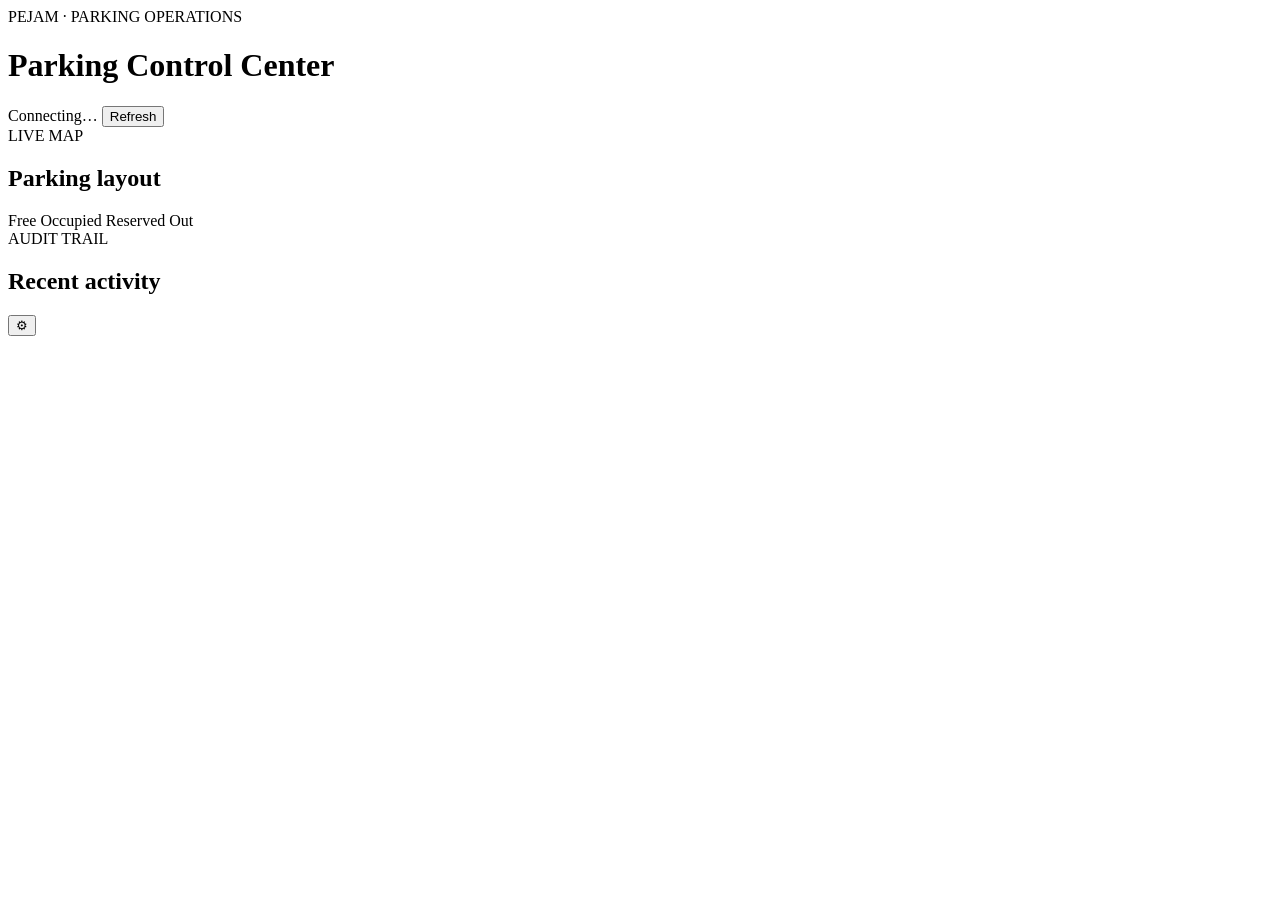
==== src/ParkingPejam.Web/wwwroot/index.html @ 1d6a63fd "feat: add responsive parking dashboard UI" ====
<!doctype html>
<html lang="en">
<head>
  <meta charset="utf-8">
  <meta name="viewport" content="width=device-width,initial-scale=1">
  <meta name="theme-color" content="#08111f">
  <meta name="description" content="Parking Pejam live parking monitoring dashboard">
  <link rel="manifest" href="/manifest.webmanifest">
  <link rel="stylesheet" href="/app.css">
  <title>Parking Pejam · Operations</title>
</head>
<body>
  <div class="app-shell">
    <header class="topbar">
      <div>
        <div class="eyebrow">PEJAM · PARKING OPERATIONS</div>
        <h1>Parking Control Center</h1>
      </div>
      <div class="top-actions">
        <span id="connection" class="status-pill offline">Connecting…</span>
        <button id="refreshBtn" class="ghost">Refresh</button>
      </div>
    </header>

    <main>
      <section class="metrics" id="metrics"></section>

      <section class="grid-layout">
        <div class="panel map-panel">
          <div class="panel-head">
            <div>
              <span class="eyebrow">LIVE MAP</span>
              <h2>Parking layout</h2>
            </div>
            <div class="legend">
              <span><i class="dot free"></i>Free</span>
              <span><i class="dot occupied"></i>Occupied</span>
              <span><i class="dot reserved"></i>Reserved</span>
              <span><i class="dot out"></i>Out</span>
            </div>
          </div>
          <div id="zones"></div>
        </div>

        <aside class="panel events-panel">
          <div class="panel-head">
            <div><span class="eyebrow">AUDIT TRAIL</span><h2>Recent activity</h2></div>
          </div>
          <div id="events" class="events"></div>
        </aside>
      </section>
    </main>
  </div>

  <dialog id="settingsDialog">
    <form method="dialog" class="dialog-card" id="settingsForm">
      <span class="eyebrow">OPERATOR ACCESS</span>
      <h2>Admin key</h2>
      <p>Used only for protected status changes. Stored in this browser session.</p>
      <input id="adminKey" type="password" placeholder="Parking:AdminKey" autocomplete="off">
      <input id="actor" type="text" placeholder="Operator name" value="Web Operator">
      <div class="dialog-actions"><button value="cancel" class="ghost">Cancel</button><button id="saveSettings" value="default">Save</button></div>
    </form>
  </dialog>

  <button id="settingsBtn" class="floating">⚙</button>
  <script src="/app.js"></script>
</body>
</html>
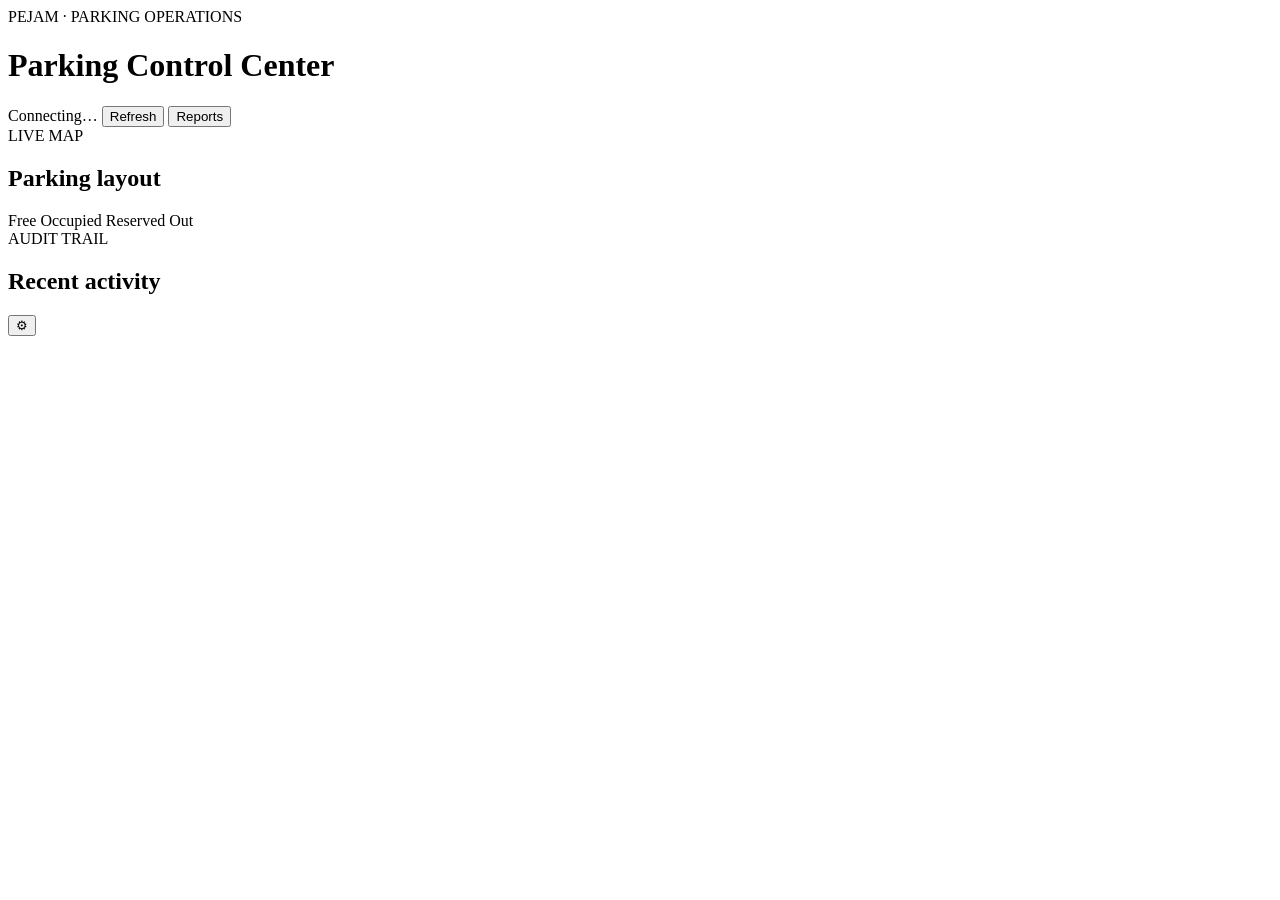
==== commit fb9fe6ba: "feat: add report and export controls to dashboard" ====
--- a/src/ParkingPejam.Web/wwwroot/index.html
+++ b/src/ParkingPejam.Web/wwwroot/index.html
@@ -19,6 +19,7 @@
       <div class="top-actions">
         <span id="connection" class="status-pill offline">Connecting…</span>
         <button id="refreshBtn" class="ghost">Refresh</button>
+        <button id="reportsBtn" class="ghost">Reports</button>
       </div>
     </header>
 
@@ -52,6 +53,21 @@
     </main>
   </div>
 
+  <dialog id="reportsDialog">
+    <div class="dialog-card">
+      <span class="eyebrow">REPORT CENTER</span>
+      <h2>Export & analysis</h2>
+      <p>Download live data for Excel/analysis, or generate a print-ready report and save it as PDF from your browser.</p>
+      <div class="report-actions">
+        <a class="report-action" href="/api/parking/export/spots.csv">Parking spots · CSV / Excel</a>
+        <a class="report-action" href="/api/parking/export/events.csv?take=200">Audit events · CSV / Excel</a>
+        <a class="report-action" href="/api/parking/export/report.json">Full snapshot · JSON</a>
+        <button id="printReportBtn" class="report-action">Printable report · PDF</button>
+      </div>
+      <div class="dialog-actions"><button id="closeReportsBtn" class="ghost">Close</button></div>
+    </div>
+  </dialog>
+
   <dialog id="settingsDialog">
     <form method="dialog" class="dialog-card" id="settingsForm">
       <span class="eyebrow">OPERATOR ACCESS</span>
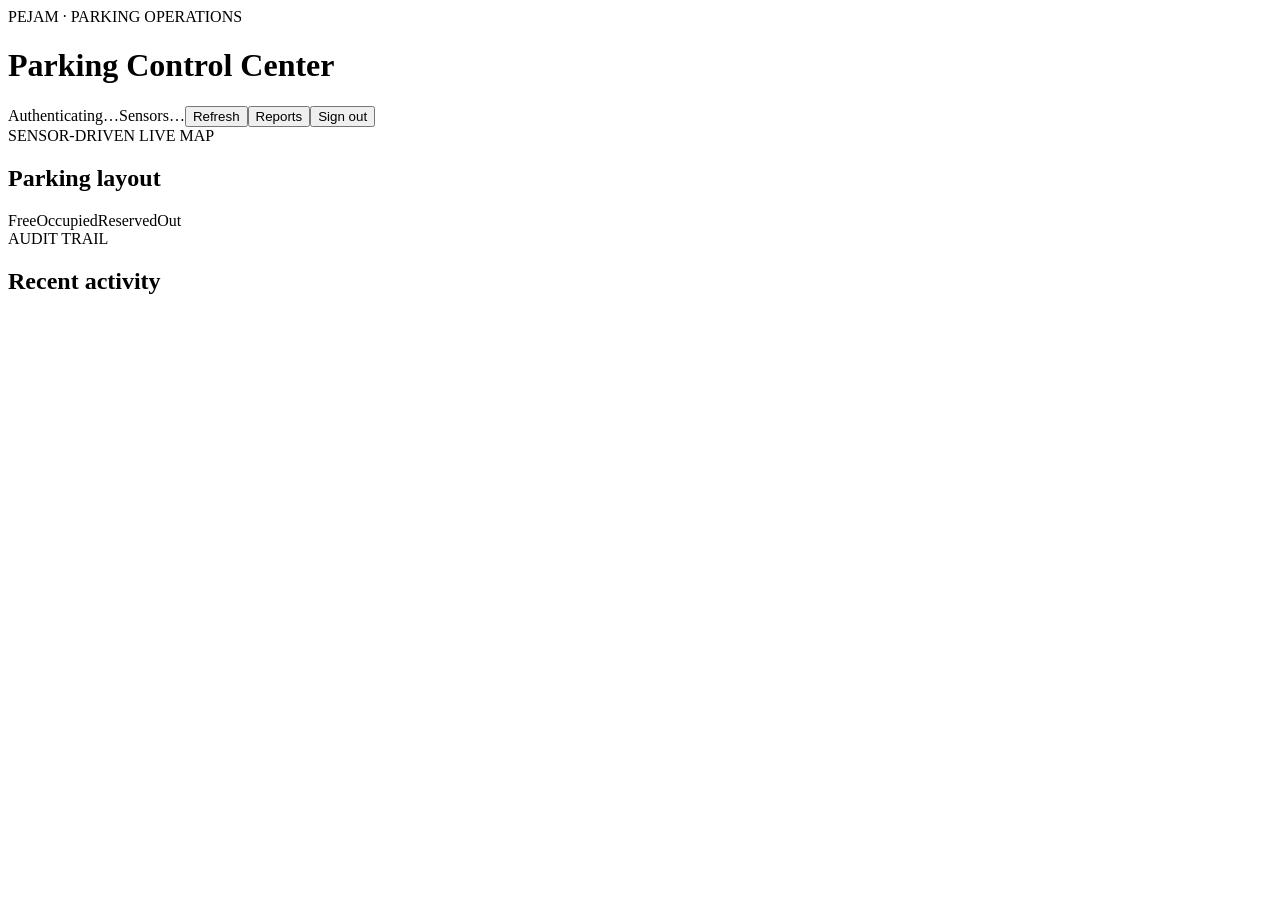
==== commit b6811b97: "feat(ui): add authenticated dashboard and sensor health indicators" ====
--- a/src/ParkingPejam.Web/wwwroot/index.html
+++ b/src/ParkingPejam.Web/wwwroot/index.html
@@ -1,85 +1 @@
-<!doctype html>
-<html lang="en">
-<head>
-  <meta charset="utf-8">
-  <meta name="viewport" content="width=device-width,initial-scale=1">
-  <meta name="theme-color" content="#08111f">
-  <meta name="description" content="Parking Pejam live parking monitoring dashboard">
-  <link rel="manifest" href="/manifest.webmanifest">
-  <link rel="stylesheet" href="/app.css">
-  <title>Parking Pejam · Operations</title>
-</head>
-<body>
-  <div class="app-shell">
-    <header class="topbar">
-      <div>
-        <div class="eyebrow">PEJAM · PARKING OPERATIONS</div>
-        <h1>Parking Control Center</h1>
-      </div>
-      <div class="top-actions">
-        <span id="connection" class="status-pill offline">Connecting…</span>
-        <button id="refreshBtn" class="ghost">Refresh</button>
-        <button id="reportsBtn" class="ghost">Reports</button>
-      </div>
-    </header>
-
-    <main>
-      <section class="metrics" id="metrics"></section>
-
-      <section class="grid-layout">
-        <div class="panel map-panel">
-          <div class="panel-head">
-            <div>
-              <span class="eyebrow">LIVE MAP</span>
-              <h2>Parking layout</h2>
-            </div>
-            <div class="legend">
-              <span><i class="dot free"></i>Free</span>
-              <span><i class="dot occupied"></i>Occupied</span>
-              <span><i class="dot reserved"></i>Reserved</span>
-              <span><i class="dot out"></i>Out</span>
-            </div>
-          </div>
-          <div id="zones"></div>
-        </div>
-
-        <aside class="panel events-panel">
-          <div class="panel-head">
-            <div><span class="eyebrow">AUDIT TRAIL</span><h2>Recent activity</h2></div>
-          </div>
-          <div id="events" class="events"></div>
-        </aside>
-      </section>
-    </main>
-  </div>
-
-  <dialog id="reportsDialog">
-    <div class="dialog-card">
-      <span class="eyebrow">REPORT CENTER</span>
-      <h2>Export & analysis</h2>
-      <p>Download live data for Excel/analysis, or generate a print-ready report and save it as PDF from your browser.</p>
-      <div class="report-actions">
-        <a class="report-action" href="/api/parking/export/spots.csv">Parking spots · CSV / Excel</a>
-        <a class="report-action" href="/api/parking/export/events.csv?take=200">Audit events · CSV / Excel</a>
-        <a class="report-action" href="/api/parking/export/report.json">Full snapshot · JSON</a>
-        <button id="printReportBtn" class="report-action">Printable report · PDF</button>
-      </div>
-      <div class="dialog-actions"><button id="closeReportsBtn" class="ghost">Close</button></div>
-    </div>
-  </dialog>
-
-  <dialog id="settingsDialog">
-    <form method="dialog" class="dialog-card" id="settingsForm">
-      <span class="eyebrow">OPERATOR ACCESS</span>
-      <h2>Admin key</h2>
-      <p>Used only for protected status changes. Stored in this browser session.</p>
-      <input id="adminKey" type="password" placeholder="Parking:AdminKey" autocomplete="off">
-      <input id="actor" type="text" placeholder="Operator name" value="Web Operator">
-      <div class="dialog-actions"><button value="cancel" class="ghost">Cancel</button><button id="saveSettings" value="default">Save</button></div>
-    </form>
-  </dialog>
-
-  <button id="settingsBtn" class="floating">⚙</button>
-  <script src="/app.js"></script>
-</body>
-</html>
+<!doctype html><html lang="en"><head><meta charset="utf-8"><meta name="viewport" content="width=device-width,initial-scale=1"><meta name="theme-color" content="#08111f"><meta name="description" content="Parking Pejam live sensor-driven parking monitoring dashboard"><link rel="manifest" href="/manifest.webmanifest"><link rel="stylesheet" href="/app.css"><title>Parking Pejam · Operations</title></head><body><div class="app-shell"><header class="topbar"><div><div class="eyebrow">PEJAM · PARKING OPERATIONS</div><h1>Parking Control Center</h1><div id="roleHint" class="muted"></div></div><div class="top-actions"><span id="connection" class="status-pill offline">Authenticating…</span><span id="sensorStatus" class="status-pill">Sensors…</span><button id="refreshBtn" class="ghost">Refresh</button><button id="reportsBtn" class="ghost">Reports</button><button id="logoutBtn" class="ghost">Sign out</button></div></header><main><section class="metrics" id="metrics"></section><section class="grid-layout"><div class="panel map-panel"><div class="panel-head"><div><span class="eyebrow">SENSOR-DRIVEN LIVE MAP</span><h2>Parking layout</h2></div><div class="legend"><span><i class="dot free"></i>Free</span><span><i class="dot occupied"></i>Occupied</span><span><i class="dot reserved"></i>Reserved</span><span><i class="dot out"></i>Out</span></div></div><div id="zones"></div></div><aside class="panel events-panel"><div class="panel-head"><div><span class="eyebrow">AUDIT TRAIL</span><h2>Recent activity</h2></div></div><div id="events" class="events"></div></aside></section></main></div><dialog id="reportsDialog"><div class="dialog-card"><span class="eyebrow">REPORT CENTER</span><h2>Export & analysis</h2><p>Generate operational data from the authenticated backend.</p><div class="report-actions"><a class="report-action" href="/api/parking/export/spots.csv">Parking spots · CSV / Excel</a><a class="report-action" href="/api/parking/export/events.csv?take=200">Audit events · CSV / Excel</a><a class="report-action" href="/api/parking/export/report.json">Full snapshot · JSON</a><button id="printReportBtn" class="report-action">Printable report · PDF</button></div><div class="dialog-actions"><button id="closeReportsBtn" class="ghost">Close</button></div></div></dialog><script src="/app.js"></script></body></html>
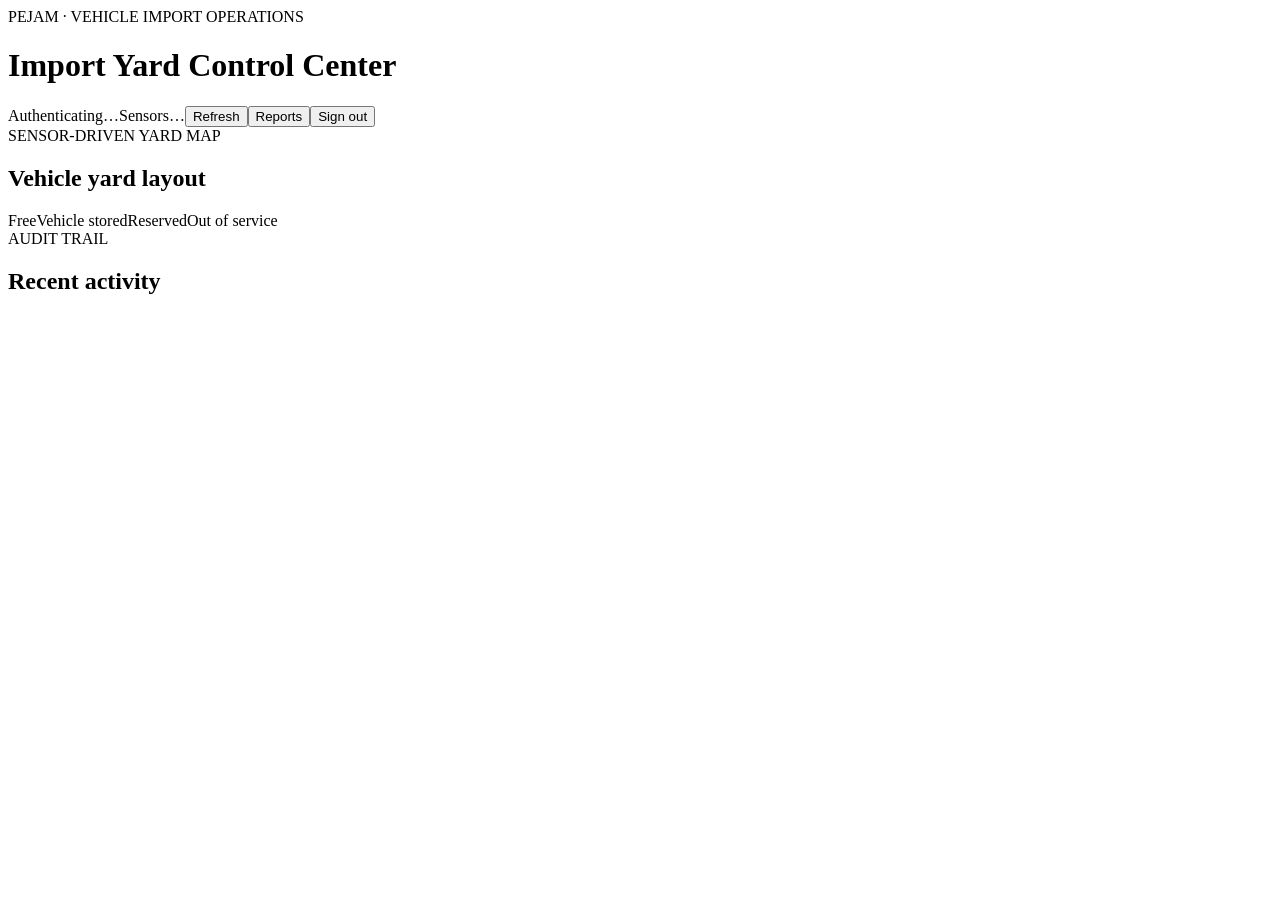
==== commit 429303f8: "Expose production Operations Center and update import-yard branding" ====
--- a/src/ParkingPejam.Web/wwwroot/index.html
+++ b/src/ParkingPejam.Web/wwwroot/index.html
@@ -1 +1 @@
-<!doctype html><html lang="en"><head><meta charset="utf-8"><meta name="viewport" content="width=device-width,initial-scale=1"><meta name="theme-color" content="#08111f"><meta name="description" content="Parking Pejam live sensor-driven parking monitoring dashboard"><link rel="manifest" href="/manifest.webmanifest"><link rel="stylesheet" href="/app.css"><title>Parking Pejam · Operations</title></head><body><div class="app-shell"><header class="topbar"><div><div class="eyebrow">PEJAM · PARKING OPERATIONS</div><h1>Parking Control Center</h1><div id="roleHint" class="muted"></div></div><div class="top-actions"><span id="connection" class="status-pill offline">Authenticating…</span><span id="sensorStatus" class="status-pill">Sensors…</span><button id="refreshBtn" class="ghost">Refresh</button><button id="reportsBtn" class="ghost">Reports</button><button id="logoutBtn" class="ghost">Sign out</button></div></header><main><section class="metrics" id="metrics"></section><section class="grid-layout"><div class="panel map-panel"><div class="panel-head"><div><span class="eyebrow">SENSOR-DRIVEN LIVE MAP</span><h2>Parking layout</h2></div><div class="legend"><span><i class="dot free"></i>Free</span><span><i class="dot occupied"></i>Occupied</span><span><i class="dot reserved"></i>Reserved</span><span><i class="dot out"></i>Out</span></div></div><div id="zones"></div></div><aside class="panel events-panel"><div class="panel-head"><div><span class="eyebrow">AUDIT TRAIL</span><h2>Recent activity</h2></div></div><div id="events" class="events"></div></aside></section></main></div><dialog id="reportsDialog"><div class="dialog-card"><span class="eyebrow">REPORT CENTER</span><h2>Export & analysis</h2><p>Generate operational data from the authenticated backend.</p><div class="report-actions"><a class="report-action" href="/api/parking/export/spots.csv">Parking spots · CSV / Excel</a><a class="report-action" href="/api/parking/export/events.csv?take=200">Audit events · CSV / Excel</a><a class="report-action" href="/api/parking/export/report.json">Full snapshot · JSON</a><button id="printReportBtn" class="report-action">Printable report · PDF</button></div><div class="dialog-actions"><button id="closeReportsBtn" class="ghost">Close</button></div></div></dialog><script src="/app.js"></script></body></html>+<!doctype html><html lang="en"><head><meta charset="utf-8"><meta name="viewport" content="width=device-width,initial-scale=1"><meta name="theme-color" content="#08111f"><meta name="description" content="Parking Pejam live sensor-driven vehicle import yard operations dashboard"><link rel="manifest" href="/manifest.webmanifest"><link rel="stylesheet" href="/app.css"><title>Parking Pejam · Import Yard Operations</title></head><body><div class="app-shell"><header class="topbar"><div><div class="eyebrow">PEJAM · VEHICLE IMPORT OPERATIONS</div><h1>Import Yard Control Center</h1><div id="roleHint" class="muted"></div></div><div class="top-actions"><span id="connection" class="status-pill offline">Authenticating…</span><span id="sensorStatus" class="status-pill">Sensors…</span><button id="refreshBtn" class="ghost">Refresh</button><button id="reportsBtn" class="ghost">Reports</button><button id="logoutBtn" class="ghost">Sign out</button></div></header><main><section class="metrics" id="metrics"></section><section class="grid-layout"><div class="panel map-panel"><div class="panel-head"><div><span class="eyebrow">SENSOR-DRIVEN YARD MAP</span><h2>Vehicle yard layout</h2></div><div class="legend"><span><i class="dot free"></i>Free</span><span><i class="dot occupied"></i>Vehicle stored</span><span><i class="dot reserved"></i>Reserved</span><span><i class="dot out"></i>Out of service</span></div></div><div id="zones"></div></div><aside class="panel events-panel"><div class="panel-head"><div><span class="eyebrow">AUDIT TRAIL</span><h2>Recent activity</h2></div></div><div id="events" class="events"></div></aside></section></main></div><dialog id="reportsDialog"><div class="dialog-card"><span class="eyebrow">REPORT CENTER</span><h2>Export & analysis</h2><p>Generate operational data from the authenticated backend.</p><div class="report-actions"><a class="report-action" href="/api/parking/export/spots.csv">Yard slots · CSV / Excel</a><a class="report-action" href="/api/parking/export/events.csv?take=200">Audit events · CSV / Excel</a><a class="report-action" href="/api/parking/export/report.json">Full snapshot · JSON</a><button id="printReportBtn" class="report-action">Printable report · PDF</button></div><div class="dialog-actions"><button id="closeReportsBtn" class="ghost">Close</button></div></div></dialog><script src="/app.js"></script><script src="/operations-center.js"></script></body></html>
